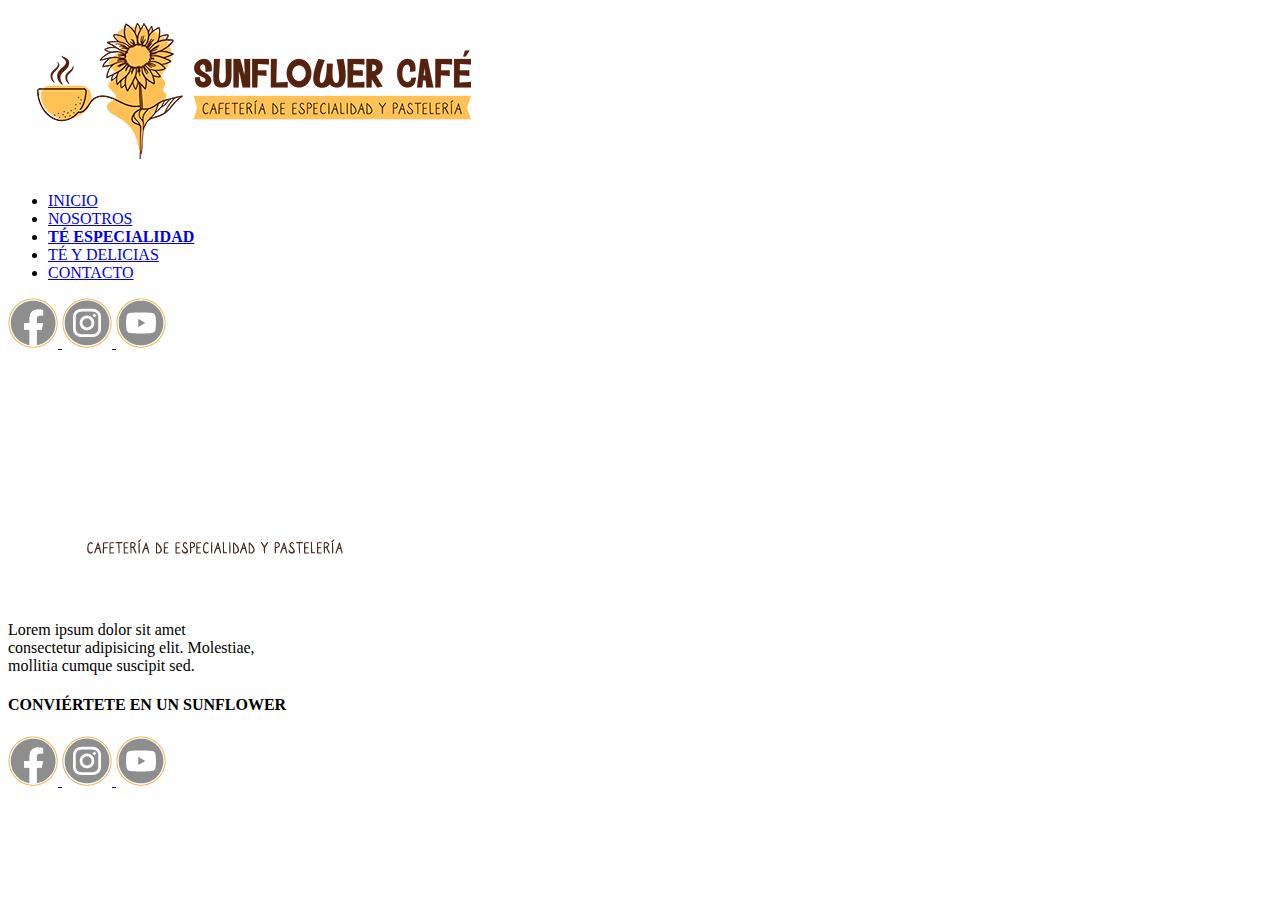
==== pages/cafe.html @ 6c80074e "Avances index-23-08" ====
<!DOCTYPE html>
<html lang="en">
<head>
    <meta charset="UTF-8">
    <meta name="viewport" content="width=, initial-scale=1.0">
    <title>Sunflower café</title>
    <link rel="stylesheet" href="../estilos/style.css">

    <!-- Google Fonts -->
    <link rel="preconnect" href="https://fonts.googleapis.com">
    <link rel="preconnect" href="https://fonts.gstatic.com" crossorigin>
    <link href="https://fonts.googleapis.com/css2?family=Roboto:wght@500&display=swap" rel="stylesheet">

</head>
<body>

    <!-- Menú -->

<header>
    <img src="../img/Logo Sunflower Cafe(png)_02.png" alt="logo de cafe">
    <nav>
        <ul>
            <li><a href="../index.html">INICIO</a></li>
            <li><a href="nosotros.html">NOSOTROS</a></li>
            <li><a href="cafe.html"><strong>TÉ ESPECIALIDAD</strong></a></li>
            <li><a href="teydelicias.html">TÉ Y DELICIAS</a></li>
            <li><a href="contacto.html">CONTACTO</a></li>
        </ul>
    </nav>
    
<section id="redessociales">
    <a href="https://www.instagram.com/sunflower_cafe._/?hl=es-la" target="_blank">
        <img src="../img/rs-02.png" alt="instagram">
    </a>
        
    <a href="https://www.instagram.com/sunflower_cafe._/?hl=es-la" target="_blank">
        <img src="../img/rs-03.png" alt="instagram">
    </a>
        
    <a href="https://www.instagram.com/sunflower_cafe._/?hl=es-la" target="_blank">
        <img src="../img/rs-04.png" alt="instagram">
    </a>
</section>  

</header>



<section>
</section>

        <!-- Informaciónd del footer -->

<footer>

<section id="footer1">
    <img src="../img/1111111-11.png" alt="logofooter">
    <p id="descripcion">Lorem ipsum dolor sit amet <br>consectetur adipisicing elit. Molestiae, <br>mollitia 
    cumque suscipit sed.</p>
</section>    

    <!-- sección Email -->

<section id="email">

    <h4>CONVIÉRTETE EN UN SUNFLOWER</h4>

    <div class="bloqueemail">
    </div>

</section>

    <!-- sección Redes Sociales -->

<section id="redessociales2">
    <a href="https://www.instagram.com/sunflower_cafe._/?hl=es-la" target="_blank">
        <img src="../img/rs-02.png" alt="instagram">
    </a>

     <a href="https://www.instagram.com/sunflower_cafe._/?hl=es-la" target="_blank">
        <img src="../img/rs-03.png" alt="instagram">
    </a>

    <a href="https://www.instagram.com/sunflower_cafe._/?hl=es-la" target="_blank">
        <img src="../img/rs-04.png" alt="instagram">
    </a>
</section>    

</footer>

</body>
</html>
---- estilos/style.css ----
.redessociales {
  display: flex;
  flex-wrap: wrap;
}

.redessociales a img{
  margin: 5px;
  width: 30px;
}

.nav-item{
  padding-right: 1.5rem !important;
}

.logof{
  padding-right: 10rem !important;
}

.video-container {
  position: relative;
  padding-bottom: 50%;
  height: 0;
  overflow: hidden;
  display: flex;
}

.video-container iframe,
.video-container object,
.video-container embed {
  position: absolute;
  top: 0;
  left: 0;
  width: 100%;
  height: 80%;
}

.bloque1 {
  margin-bottom: 60px !important;
  margin-top: 50px !important;
}

.bloque2 {
  margin-bottom: 60px !important;
}

.bloque3 {
  margin-bottom: 60px !important;
  margin-top: 70px !important;
}
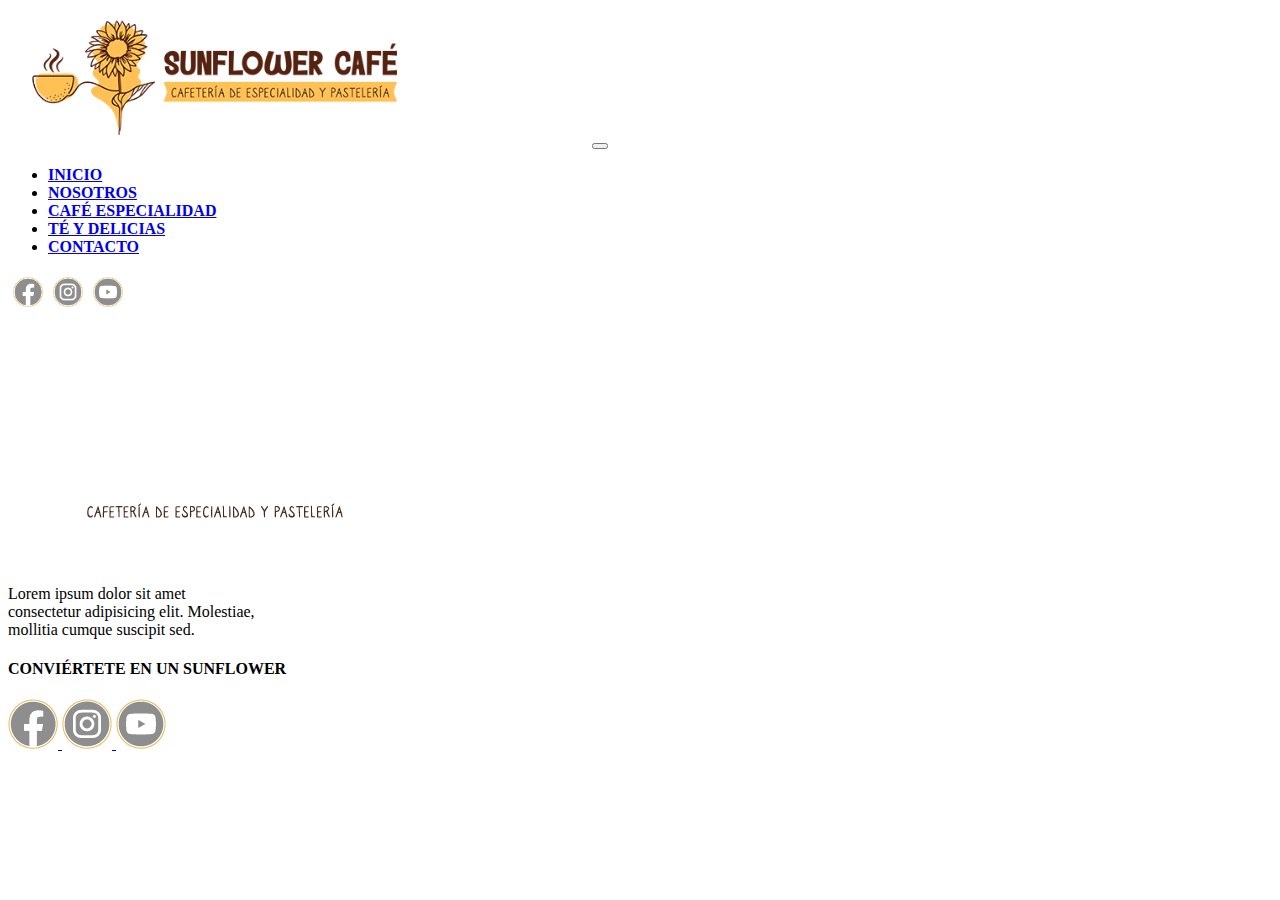
==== commit 1a7d321d: "cambios menu y bloque informativo1" ====
--- a/pages/cafe.html
+++ b/pages/cafe.html
@@ -11,36 +11,58 @@
     <link rel="preconnect" href="https://fonts.gstatic.com" crossorigin>
     <link href="https://fonts.googleapis.com/css2?family=Roboto:wght@500&display=swap" rel="stylesheet">
 
+    <!-- Bootstrap -->
+    <link href="https://cdn.jsdelivr.net/npm/bootstrap@5.2.3/dist/css/bootstrap.min.css" rel="stylesheet" integrity="sha384-rbsA2VBKQhggwzxH7pPCaAqO46MgnOM80zW1RWuH61DGLwZJEdK2Kadq2F9CUG65" crossorigin="anonymous">
+    <link href="/docs/5.3/dist/css/bootstrap.min.css" rel="stylesheet" integrity="sha384-4bw+/aepP/YC94hEpVNVgiZdgIC5+VKNBQNGCHeKRQN+PtmoHDEXuppvnDJzQIu9" crossorigin="anonymous">
+
 </head>
 <body>
 
     <!-- Menú -->
+<div class="d-flex justify-content-around align-items-center">    
+    <nav class="navbar navbar-expand-lg bg-light">
+        <div class="container-fluid">
+        <img src="../img/Logo Sunflower Cafe(png)_02.png" alt="logo" class="rounded float-start logof" width="420px">
+          <button class="navbar-toggler" type="button" data-bs-toggle="collapse" data-bs-target="#navbarScroll" aria-controls="navbarScroll" aria-expanded="false" aria-label="Toggle navigation">
+            <span class="navbar-toggler-icon"></span>
+          </button>
+          <div class="collapse navbar-collapse" id="navbarScroll">
+            <ul class="navbar-nav me-auto my-2 my-lg-0 navbar-nav-scroll" style="--bs-scroll-height: 100px;">
+              <li class="nav-item">
+                <a class="nav-link active menu" aria-current="page" href="../index.html">INICIO</a>
+              </li>
+              <li class="nav-item">
+                <a class="nav-link active menu" aria-current="page" href="nosotros.html">NOSOTROS</a>
+              </li>
+              <li class="nav-item">
+                <a class="nav-link active menu" aria-current="page" href="cafe.html">CAFÉ ESPECIALIDAD</a>
+              </li>
+              <li class="nav-item">
+                <a class="nav-link active menu" aria-current="page" href="teydelicias.html">TÉ Y DELICIAS</a>
+              </li>
+              <li class="nav-item">
+                <a class="nav-link active menu" aria-current="page" href="contacto.html">CONTACTO</a>
+              </li>
+            </ul>
+          </div>
+        </div>
+      </nav>
+    <!-- sección Redes sociales-->    
 
-<header>
-    <img src="../img/Logo Sunflower Cafe(png)_02.png" alt="logo de cafe">
-    <nav>
-        <ul>
-            <li><a href="../index.html">INICIO</a></li>
-            <li><a href="nosotros.html">NOSOTROS</a></li>
-            <li><a href="cafe.html"><strong>TÉ ESPECIALIDAD</strong></a></li>
-            <li><a href="teydelicias.html">TÉ Y DELICIAS</a></li>
-            <li><a href="contacto.html">CONTACTO</a></li>
-        </ul>
-    </nav>
-    
-<section id="redessociales">
+<section class="redessociales">
     <a href="https://www.instagram.com/sunflower_cafe._/?hl=es-la" target="_blank">
-        <img src="../img/rs-02.png" alt="instagram">
+    <img src="../img/rs-02.png" alt="instagram">
     </a>
-        
+
     <a href="https://www.instagram.com/sunflower_cafe._/?hl=es-la" target="_blank">
-        <img src="../img/rs-03.png" alt="instagram">
+    <img src="../img/rs-03.png" alt="instagram">
     </a>
-        
+
     <a href="https://www.instagram.com/sunflower_cafe._/?hl=es-la" target="_blank">
-        <img src="../img/rs-04.png" alt="instagram">
+    <img src="../img/rs-04.png" alt="instagram">
     </a>
-</section>  
+</section> 
+</div>
 
 </header>
 
--- a/estilos/style.css
+++ b/estilos/style.css
@@ -47,3 +47,17 @@
   margin-bottom: 60px !important;
   margin-top: 70px !important;
 }
+
+.menu {
+  font-weight: 600 !important;
+}
+
+.btn-primary{
+  background-color:dimgray !important;
+  border: none !important;
+}
+
+.btn-primary:hover{
+  background-color:darkorange!important;
+}
+
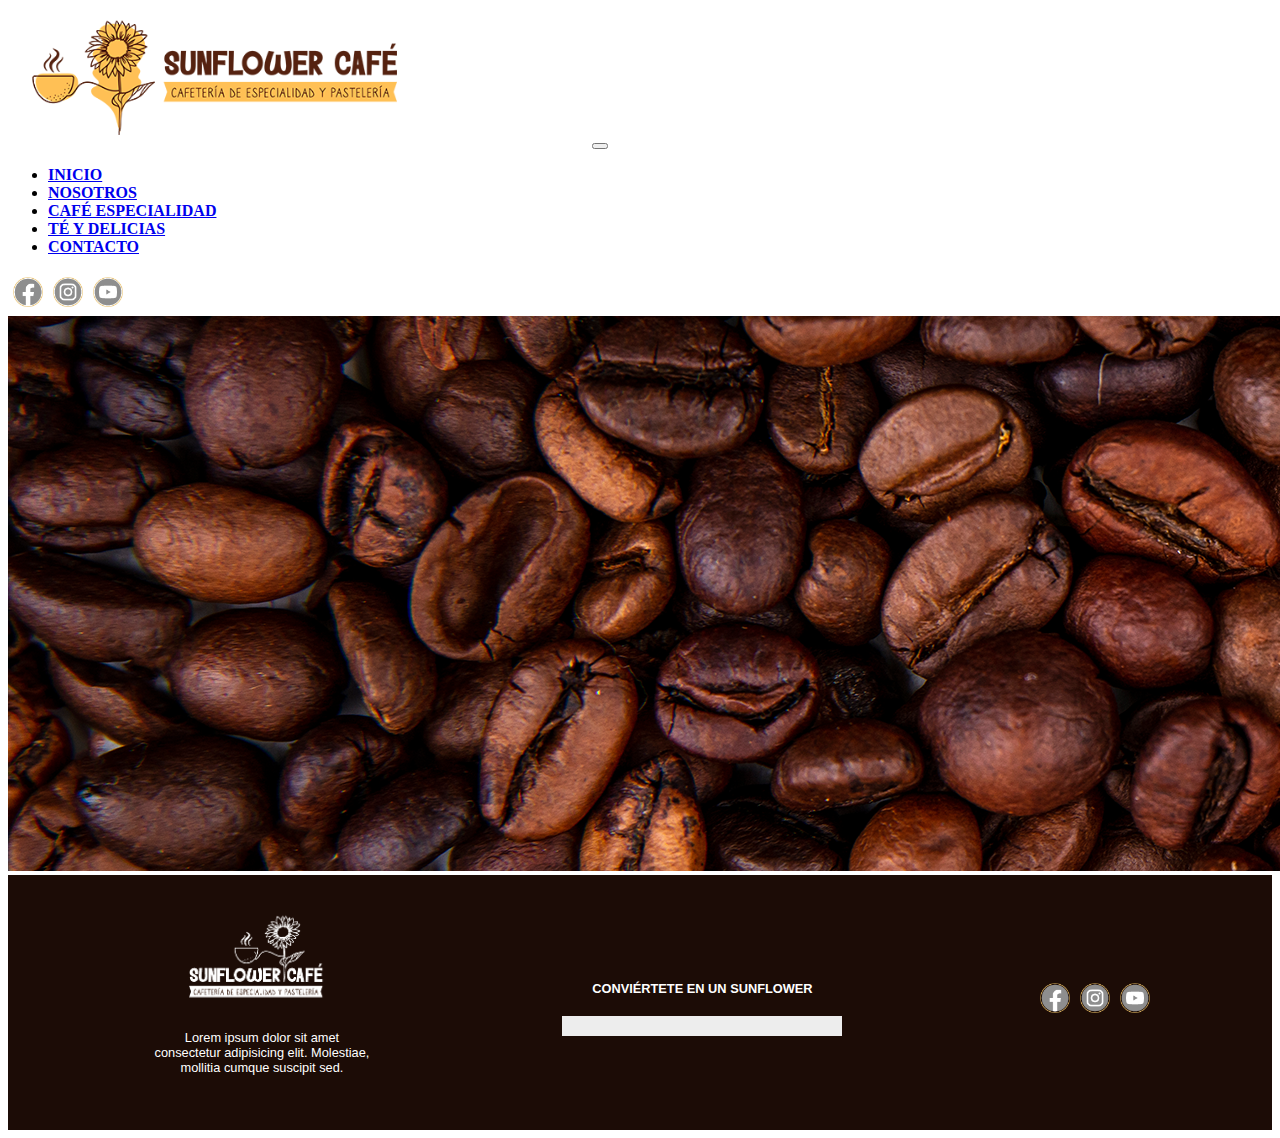
==== commit dec5cdb0: "cambios-index-css-sliderpages" ====
--- a/pages/cafe.html
+++ b/pages/cafe.html
@@ -22,7 +22,7 @@
 <div class="d-flex justify-content-around align-items-center">    
     <nav class="navbar navbar-expand-lg bg-light">
         <div class="container-fluid">
-        <img src="../img/Logo Sunflower Cafe(png)_02.png" alt="logo" class="rounded float-start logof" width="420px">
+          <a title="home" href="../index.html"><img src="../img/Logo Sunflower Cafe(png)_02.png" alt="logo" class="rounded float-start logof" width="420px"></a>
           <button class="navbar-toggler" type="button" data-bs-toggle="collapse" data-bs-target="#navbarScroll" aria-controls="navbarScroll" aria-expanded="false" aria-label="Toggle navigation">
             <span class="navbar-toggler-icon"></span>
           </button>
@@ -66,10 +66,11 @@
 
 </header>
 
+    <!-- sección imagen -->
 
-
-<section>
-</section>
+<section class="nosotrosimg1">
+      <img src="../img/img-12.png" class="img-fluid" alt="imgnosotros">
+  </section>
 
         <!-- Informaciónd del footer -->
 
--- a/estilos/style.css
+++ b/estilos/style.css
@@ -58,6 +58,91 @@
 }
 
 .btn-primary:hover{
-  background-color:darkorange!important;
+  background-color:darkorange !important;
 }
 
+footer {
+  background-color: #1c0c06;
+  color: white;
+  height: 220px;
+  display: flex;
+  align-items: start;
+  padding: 20px;
+  position: sticky;
+  top: 0;
+  padding-left: 50px;
+  padding-top: 15px;
+  justify-content: space-around;
+  align-items: center;
+  background-image: url("https://assets.jumpseller.com/store/tiendafullpyme/themes/525468/img-13.png?key=ba9b277802c94434c58d3fb444c2d88b");
+
+  }
+ 
+#footer1 img{
+    width: 13rem;
+    display: flex;
+  }
+  
+#descripcion {
+    font-family:'Segoe UI', Tahoma, Geneva, Verdana, sans-serif;
+    text-align: center;
+    font-size: 0.8rem;
+    padding-bottom: 15px;
+  }
+  
+#redessociales2 {
+    display: flex;
+    flex-wrap: wrap;
+  }
+  
+#redessociales2 a img{
+    margin: 5px;
+    width: 30px;
+  }
+  
+#email h4{
+    font-size: 0.8rem;
+    font-family:'Segoe UI', Tahoma, Geneva, Verdana, sans-serif;
+    text-align: center;
+  }
+  
+.bloqueemail{
+    margin-top: 20px;
+    background-color: #ededed;
+    height: 20px;
+    width: 280px;
+  }
+  
+.icon-demo .bi, .icon-demo-examples .bi {
+    width: 1.3em;
+    height: 1.3em;
+    
+}
+
+.bi {
+    display: inline-block;
+    justify-content: end;
+    vertical-align: -0.125em;
+    fill: currentcolor;
+    margin-right: 10px;
+    justify-items: center;
+    margin-bottom: 2px;
+    vertical-align: -.125em;
+  }
+
+.icon-demo .flor, .icon-demo-examples .flor {
+  width: 1.3em;
+  height: 1.3em;
+ }
+     
+.flor {
+    display: inline-block;
+    justify-content: end;
+    vertical-align: -0.125em;
+    fill: currentcolor;
+
+    margin-right: 10px;
+    justify-items: center;
+    margin-top: 2px;
+  }
+
